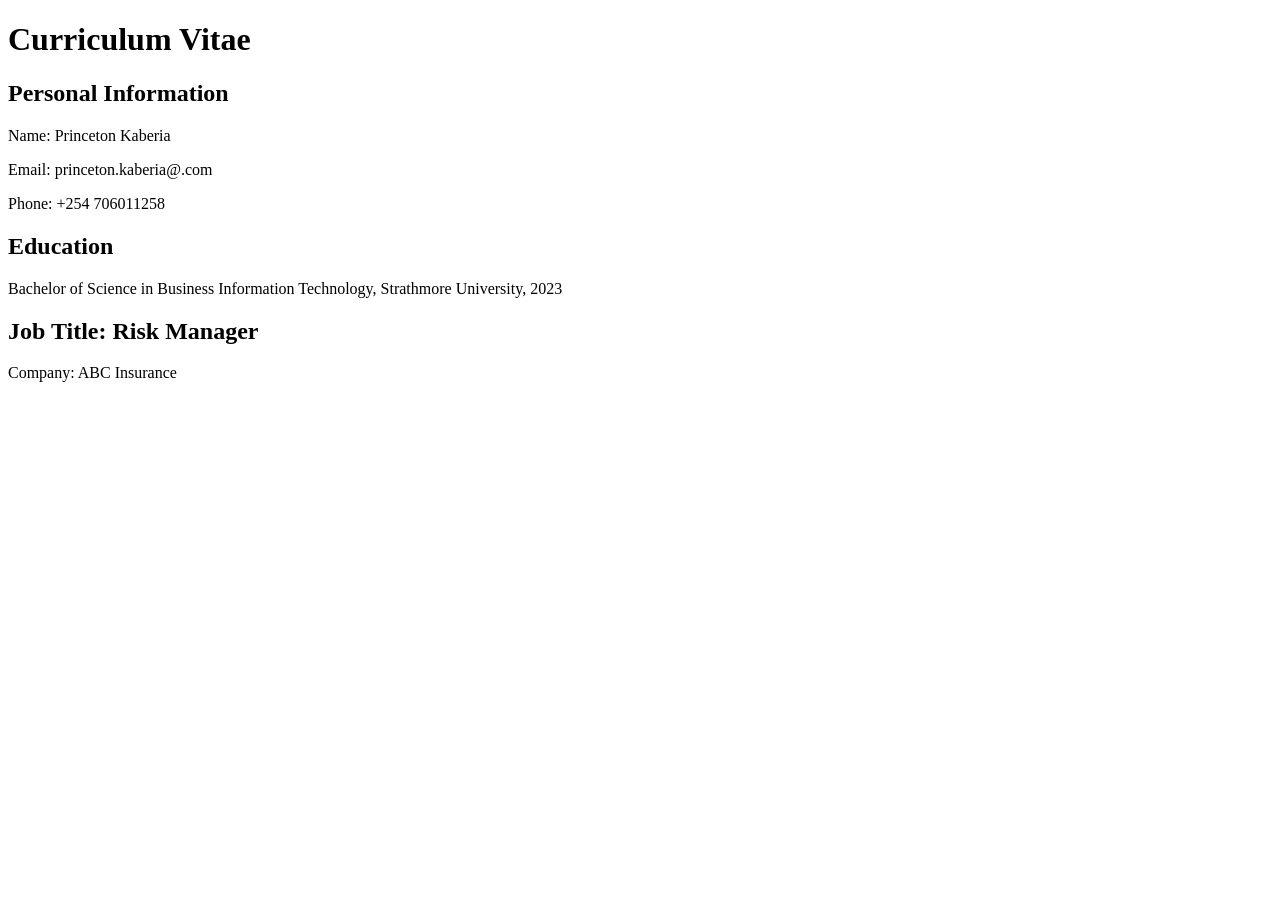
==== cv.html @ c5674312 "lab 1.2 - CV page markup Co-authored-by: Copilot <copilot@github.com>" ====
<!DOCTYPE html>
<html lang="en">
<head>
    <title>Curriculum Vitae</title>
</head>

    <h1>Curriculum Vitae</h1>
    <!-- Add your CV content here -->

 <div class=" Curriculum vitae container">
    <body>
    <h2>Personal Information</h2>
    <p>Name: Princeton Kaberia</p>
    <p>Email: princeton.kaberia@.com</p>
    <p>Phone: +254 706011258</p>
    <h2>Education</h2>
    <p>Bachelor of Science in Business Information Technology, Strathmore University, 2023</p>
    <h2>Job Title: Risk Manager</h2>
    <p>Company: ABC Insurance</p>
    </div>
</body>



</html>
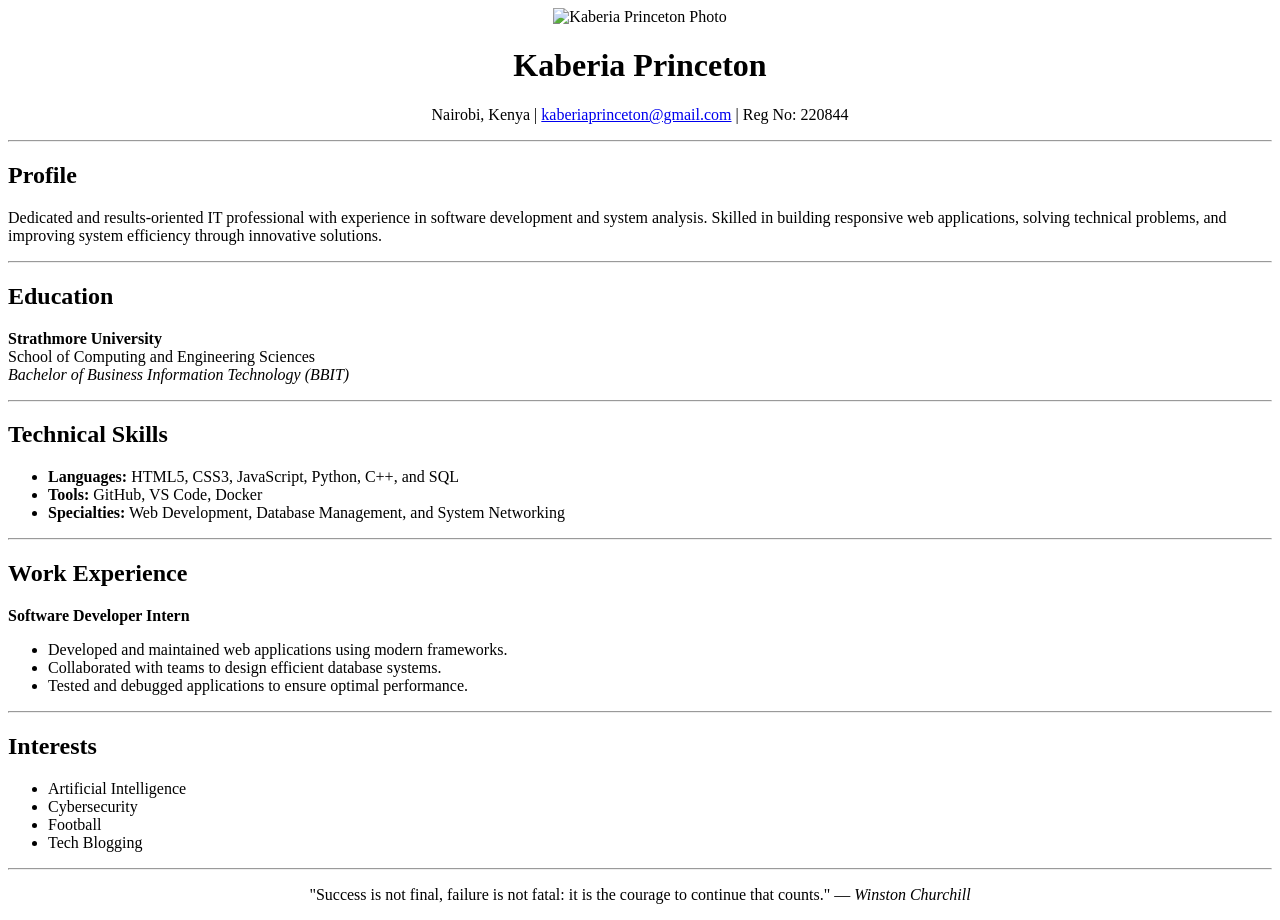
==== commit a90d0c44: "lab 1.5 forms 101" ====
--- a/cv.html
+++ b/cv.html
@@ -1,25 +1,96 @@
 <!DOCTYPE html>
 <html lang="en">
 <head>
-    <title>Curriculum Vitae</title>
+    <meta charset="UTF-8">
+    <meta name="viewport" content="width=device-width, initial-scale=1.0">
+    <title>Christian Gichimu - CV</title>
 </head>
 
-    <h1>Curriculum Vitae</h1>
-    <!-- Add your CV content here -->
+<body>
 
- <div class=" Curriculum vitae container">
-    <body>
-    <h2>Personal Information</h2>
-    <p>Name: Princeton Kaberia</p>
-    <p>Email: princeton.kaberia@.com</p>
-    <p>Phone: +254 706011258</p>
-    <h2>Education</h2>
-    <p>Bachelor of Science in Business Information Technology, Strathmore University, 2023</p>
-    <h2>Job Title: Risk Manager</h2>
-    <p>Company: ABC Insurance</p>
-    </div>
+    <!-- Header -->
+    <header align="center">
+        <img alt="Kaberia Princeton Photo " src="assets/Kaberia Princeton Photo.jpg" width="50%" 
+ height="400"/>
+        
+        <h1>Kaberia Princeton</h1>
+        <p>
+            Nairobi, Kenya | 
+            <a href=kaberiaprinceton@gmail.com">kaberiaprinceton@gmail.com</a> | 
+            Reg No: 220844
+        </p>
+    </header>
+
+    <hr>
+
+    <!-- Profile Section -->
+    <section>
+        <h2>Profile</h2>
+        <p>
+            Dedicated and results-oriented IT professional with experience in software development 
+            and system analysis. Skilled in building responsive web applications, solving technical 
+            problems, and improving system efficiency through innovative solutions.
+        </p>
+    </section>
+
+    <hr>
+
+    <!-- Education -->
+    <section>
+        <h2>Education</h2>
+        <p>
+            <strong>Strathmore University</strong><br>
+            School of Computing and Engineering Sciences<br>
+            <em>Bachelor of Business Information Technology (BBIT)</em>
+        </p>
+    </section>
+
+    <hr>
+
+    <!-- Skills -->
+    <section>
+        <h2>Technical Skills</h2>
+        <ul>
+            <li><b>Languages:</b> HTML5, CSS3, JavaScript, Python, C++, and SQL</li>
+            <li><b>Tools:</b> GitHub, VS Code, Docker</li>
+            <li><b>Specialties:</b> Web Development, Database Management, and System Networking</li>
+        </ul>
+    </section>
+
+    <hr>
+
+    <!-- Experience -->
+    <section>
+        <h2>Work Experience</h2>
+        <p><strong>Software Developer Intern</strong></p>
+        <ul>
+            <li>Developed and maintained web applications using modern frameworks.</li>
+            <li>Collaborated with teams to design efficient database systems.</li>
+            <li>Tested and debugged applications to ensure optimal performance.</li>
+        </ul>
+    </section>
+
+    <hr>
+
+    <!-- Interests -->
+    <section>
+        <h2>Interests</h2>
+        <ul>
+            <li>Artificial Intelligence</li>
+            <li>Cybersecurity</li>
+            <li>Football</li>
+            <li>Tech Blogging</li>
+        </ul>
+    </section>
+
+    <hr>
+
+    <!-- Footer -->
+    <footer align="center">
+        <blockquote>
+            "Success is not final, failure is not fatal: it is the courage to continue that counts." — <i>Winston Churchill</i>
+        </blockquote>
+    </footer>
+
 </body>
-
-
-
-</html> +</html>
